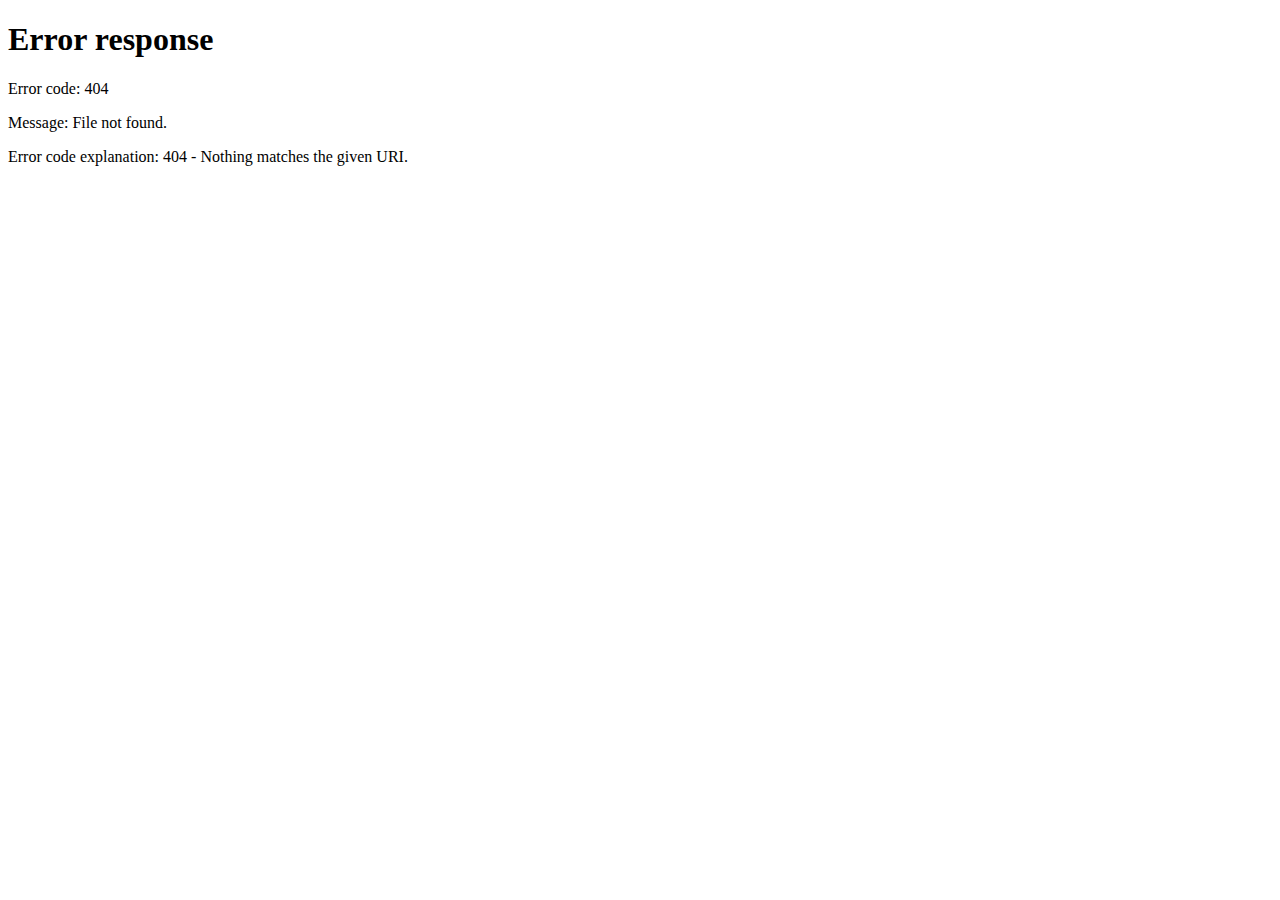
==== demo/index.html @ 716c10f4 "Added demo page" ====
<!DOCTYPE html>
<html lang="en">
<head>
<title>BlueWave Explorer Demo</title>

<meta http-equiv="Content-Type" content="text/html; charset=utf-8" />
<meta name="viewport" content="width=device-width, initial-scale=1.0, user-scalable=0, minimum-scale=1.0, maximum-scale=1.0" />
<meta name="apple-mobile-web-app-capable" content="yes" />
<meta name="apple-mobile-web-app-status-bar-style" content="black" />


<!-- Font Awesome -->
<link href="lib/fontawesome/css/all.css" rel="stylesheet" />
<script src="lib/fontawesome/fa.js"></script>


<!-- Chroma -->
<script src="lib/chroma/chroma.min.js"></script>


<!-- IRO -->
<script src="lib/iro/iro.min.js"></script>


<!-- html2canvas -->
<script src="lib/html2canvas/html2canvas.min.js"></script>


<!-- D3 -->
<script src="lib/d3/d3.v6.min.js"></script>
<script src="lib/d3/topojson-client.min.js"></script>
<script src="lib/d3/d3-sankey.min.js"></script>
<script src="lib/d3/d3-weighted-voronoi.min.js"></script>
<script src="lib/d3/d3-voronoi-map.min.js"></script>
<script src="lib/d3/d3-voronoi-treemap.min.js"></script>


<!-- JavaXT -->
<script src="lib/javaxt/javaxt-webcontrols.js"></script>
<script src="lib/javaxt/style.js"></script>
<link href="lib/javaxt/light.css" rel="stylesheet" />


<!-- DrawFlow -->
<link  href="lib/drawflow/drawflow.min.css" rel="stylesheet" />
<script src="lib/drawflow/drawflow.min.js"></script>


<!-- Sheets -->
<script src="lib/sheets/xlsx.full.min.js"></script>


<!-- A la SQL -->
<script src="lib/alasql/alasql.min.js"></script>


<!-- CodeMirror -->
<link  href="lib/codemirror/codemirror.min.css" rel="stylesheet" />
<script src="lib/codemirror/codemirror.min.js"></script>
<script src="lib/codemirror/javascript.min.js"></script>
<script src="lib/codemirror/cypher.min.js"></script>
<script src="lib/codemirror/sql.min.js"></script>


<!-- BlueWave Charts-->
<script src="lib/bluewave/bluewave-charts.js"></script>


<!-- BlueWave Explorer -->
<link href="../themes/default.css" rel="stylesheet" />
<script src="../src/Explorer.js"></script>
<script src="../src/Utils.js"></script>

<script src="../src/editor/PieEditor.js"></script>
<script src="../src/editor/BarEditor.js"></script>
<script src="../src/editor/HistogramEditor.js"></script>
<script src="../src/editor/LineEditor.js"></script>
<script src="../src/editor/SankeyEditor.js"></script>
<script src="../src/editor/MapEditor.js"></script>
<script src="../src/editor/ScatterEditor.js"></script>
<script src="../src/editor/CalendarEditor.js"></script>
<script src="../src/editor/TreeMapEditor.js"></script>
<script src="../src/editor/CsvEditor.js"></script>
<script src="../src/editor/FilterEditor.js"></script>



<!-- This demo -->
<link href="demo.css" rel="stylesheet" />


</head>
<body>
<script>
window.onload = function() {


  //Ensure that the path ends with a "/" character. Redirect browser as needed
    var path = window.location.pathname;
    var idx = path.lastIndexOf("/");
    if (idx!==path.length-1){
        window.location.replace(window.location.origin + path + "/");
        return;
    }


  //Prep page
    javaxt.dhtml.utils.updateDOM();


  //Instantiate and render explorer in the body element
    var explorer = new bluewave.Explorer(document.body);
    explorer.update();

};
</script>

</body>
</html>
---- demo/lib/javaxt/light.css ----
/******************************************************************************
*  Default Theme Stylesheet
*******************************************************************************
*
*  Common style definitions for JavaXT components and applications. This
*  stylesheet renders components in a blue and while theme.
*
******************************************************************************/

html, body {
    height:100%;
    margin:0;
}

body {
    background: #fff;
    color: #000000;
}

body, textarea, input, select, td, th {
    font-family:helvetica,arial,verdana,sans-serif;
    font-size:14px;
}

input, select, textarea { /* Allows overriding native style of form elements on iPad */
    -webkit-appearance: none;
    -webkit-border-radius:0;
    border-radius: 0;
}

*:focus, select:focus, textarea:focus, input:focus{
    outline:0;
}

.middle {
    position: relative;
    top: 50%;
    -webkit-transform: translateY(-50%);
    -ms-transform: translateY(-50%);
    transform: translateY(-50%);
}

.center {
    margin: 0 auto;
}


.noselect, .javaxt-noselect {
    -webkit-user-select: none;
    -moz-user-select: none;
    -o-user-select: none;
    -ms-user-select: none;
    -khtml-user-select: none;
    user-select: none;
}


/**************************************************************************/
/** Panel
/**************************************************************************/
/** The following classes are used to define the style for a panel. Panels
 *  consist of a header, toolbar, body, and footer.
 */

.panel-header {
    background: #0f6391;
    height: 36px;
    cursor: default;
    border-bottom: 1px solid #6a9ebb;
}

.panel-title {
    color: white;
    text-align: center;
    white-space: nowrap;
    text-transform: uppercase;
    font-size: 16px;
    line-height: 36px; /*Should match panel-header height*/

    -webkit-user-select: none;
    -moz-user-select: none;
    -o-user-select: none;
    -ms-user-select: none;
    -khtml-user-select: none;
    user-select: none;
}

.panel-toolbar {
    /*background: #208ec9; blue*/
    background: #d4d4d4;
    height: 37px;
    padding: 0 5px;
    /*border-top: 1px solid #f2f7fd;*/
    border-bottom: 1px solid #8f8f8f;
    background-image: linear-gradient(to bottom, #f9f9f9, #cfcfcf);
}

.panel-body {
    background: #FFFFFF;
}





/**************************************************************************/
/** Toolbar Items
/**************************************************************************/
/** The following classes are used to define the style for items rendered
 *  in a panel toolbar.
 */

.toolbar-button, .toolbar-button-hover, .toolbar-button-selected {
    height: 28px;
    border-radius: 3px;
    cursor: pointer;
    padding: 0px 7px;
    margin: 3px 0 0 0;
    color: #272727;
    /*background: #208ec9; /* Same as toolbar background */
    /*border: 1px solid #208ec9; /* Same as toolbar background */
    border: 1px solid rgba(0,0,0,0);
}

.toolbar-button-label {
    /*
    font-family: helvetica, arial, verdana, sans-serif;
    font-size: 14px;
    */
    white-space: nowrap;
    color: #272727;
}

.toolbar-button-hover {
    background: #d2e3ed;
    border: 1px solid #adadad;
}

.toolbar-button-selected {
    background: #d2e3ed;
    border: 1px solid #adadad;
}

/* Padding for button icons */
.toolbar-button-icon {
    margin: 0 5px 0 0px;
}

/* Menu pulldown icon (triangle) */
.toolbar-button-menu-icon {
    width: 0;
    height: 0;
    border-left: 5px solid transparent;
    border-right: 5px solid transparent;
    border-top: 5px solid #525252;
    margin-left: 10px;
}


/* Selected menu button. Remove radius on the bottom. */
.panel-toolbar-menubutton-selected {
    background: #d2e3ed;
    border: 1px solid #adadad;
    /*border-bottom: 0px;*/
    border-radius: 3px 3px 0 0;
}

/* Selected toggle button. Add inner shadows when selected. */
.panel-toolbar-togglebutton-selected {
    background: #bababa;
    border: 1px solid #6c6a6a;
    -webkit-box-shadow: inset 0px 0px 4px #787878;
    -moz-box-shadow: inset 0px 0px 4px #787878;
    box-shadow: inset 1px 4px 9px 0px #787878;
}

.toolbar-spacer {
    display: inline-block;
    position: relative;
    width: 0px;
    height: 23px;
    margin: 0 8px 3px 8px;
    border-left: 1px solid #adadad;
    border-right: 1px solid #fff;
}



/**************************************************************************/
/** Form Inputs
/**************************************************************************/
/** The following classes are used to define the style for form inputs
 *  defined in the javaxt.dhtml.Form control.
 */

.form-input {

    border-radius: 4px;
    -moz-border-radius: 4px;
    -webkit-border-radius: 4px;


    color: #363636;
    display: inline-block;
    font-size: 14px;
    height: 28px;
    line-height: 28px;
    padding: 2px 4px;
    vertical-align: middle;


    transition: border 0.2s linear 0s, box-shadow 0.2s linear 0s;
    -webkit-transition: all 0.20s ease-in-out;
    -moz-transition: all 0.20s ease-in-out;
    -ms-transition: all 0.20s ease-in-out;
    -o-transition: all 0.20s ease-in-out;


    background-color: #fff;
    border: 1px solid #ccc;
    box-shadow: 0 1px 1px rgba(0, 0, 0, 0.075) inset;

    box-sizing: border-box;
}

.form-input:focus {
    border-color: rgba(82, 168, 236, 0.8);
    box-shadow: 0 1px 1px rgba(0, 0, 0, 0.075) inset, 0 0 8px rgba(82, 168, 236, 0.6);
    outline: 0 none;
}

.form-label {
    color: #636363;
    font-size: 14px;
    white-space: nowrap;
    cursor: default;
    padding: 5px 10px 0 0;
    vertical-align: top;
}


/**************************************************************************/
/** Form Radio
/**************************************************************************/
/** The following classes are used to define the style for radio inputs
 */
.form-radio {
    -moz-appearance: none;
    -webkit-appearance: none;
    padding: 0px;
    margin: 4px 5px 4px 1px;
    width: 16px;
    height: 16px;
    border: 1px solid #b9b9b9;
    border-radius: 100%;
    background: #fff;
}

.form-radio:checked:before {
    display: block;
    height: 8px;
    width: 8px;
    position: relative;
    left: 3px;
    top: 3px;
    background: #2a79bf;
    border-radius: 100%;
    content: '';
}

.form-radio:focus {
    border-color: rgba(82, 168, 236, 0.8);
    box-shadow: 0 1px 1px rgba(0, 0, 0, 0.075) inset, 0 0 8px rgba(82, 168, 236, 0.6);
    outline: 0 none;
}


/**************************************************************************/
/** Form Checkbox
/**************************************************************************/
/** The following classes are used to define the style for checkbox inputs
 */

.form-checkbox {
    -moz-appearance: none;
    -webkit-appearance: none;
    padding: 0px;
    margin: 4px 5px 4px 1px;
    width: 18px;
    height: 18px;
    border: 1px solid #b9b9b9;
    background: #fff;
}


.form-checkbox:checked:before {
    content: '';
    display: block;
    width: 3px;
    height: 9px;
    border: solid #2a79bf;
    border-width: 0 2px 2px 0;
    transform: rotate(45deg);
    margin: 2px 0px 0px 6px;
}

.form-checkbox:focus {
    border-color: rgba(82, 168, 236, 0.8);
    box-shadow: 0 1px 1px rgba(0, 0, 0, 0.075) inset, 0 0 8px rgba(82, 168, 236, 0.6);
    outline: 0 none;
}


/**************************************************************************/
/** Form Buttons
/**************************************************************************/
/** The following classes are used to define the style for buttons in a
 *  form (e.g. "Submit", "OK", "Cancel", etc).
 */
.form-button {
    border-radius: 3px;
    color: #363636;
    display: inline-block;
    font-size: 14px;
    width: 80px;
    height: 26px;
    line-height: 24px;
    vertical-align: middle;
    background-color: #e4e4e4;
    border: 1px solid #b4b4b4;
    box-shadow: 0 2px 4px 0 rgba(0, 0, 0, 0.2);
    text-shadow: 1px 1px 0px rgb(255, 255, 255);
    cursor: pointer;
    margin-left: 10px;
}

.form-button:disabled,
.form-button[disabled]{
    opacity:0.75;
    box-shadow: 0 0px 0px 0 rgba(0, 0, 0, 0.2);
    cursor:default;
}

.form-button:hover {
    background-color: #d2e3ed;
    border-color: rgba(82, 168, 236, 0.8);
}

.form-button:disabled:hover {
    background-color: #e4e4e4;
    border: 1px solid #b4b4b4;
}

.form-button:active {
    box-shadow: none;
}
.form-button:focus {
    outline:0;
}
select:focus, textarea:focus, input:focus{
    outline:0;
}



/**************************************************************************/
/** Form Input With Button
/**************************************************************************/
/** The following classes are used define the style for custom form inputs
 *  with buttons (e.g. DatePicker, ComboBox, etc.)
 */
.form-input-with-button { /* used in conjunction with form-input */
    border-radius: 4px 0 0 4px;
    -moz-border-radius: 4px 0 0 4px;
    -webkit-border-radius: 4px 0 0 4px;
    border-right: 0 none;
}

.form-input-button {  /* used in conjunction with form-button */
    border-radius: 0 3px 3px 0;
    -moz-border-radius: 0 3px 3px 0;
    -webkit-border-radius: 0 3px 3px 0;
    box-shadow: none;
    width: 28px;
    height: 28px;
    padding: 0;
    margin: 0;


    /*Add 5px inner glow to mask neighbors in the sprite*/
    -webkit-box-shadow: inset -5px 5px 5px 0px #e4e4e4, inset 5px -5px 5px 0px #e4e4e4;
    -moz-box-shadow: inset -5px 5px 5px 0px #e4e4e4, inset 5px -5px 5px 0px #e4e4e4;
    box-shadow: inset -5px 5px 5px 0px #e4e4e4, inset 5px -5px 5px 0px #e4e4e4;
}

/* Preserve 5px inner glow */
.form-input-button:hover, .form-input-button:focus {
    background-color: #d2e3ed;
    box-shadow: inset -5px 5px 5px 0px #d2e3ed, inset 5px -5px 5px 0px #d2e3ed, /*5px inner mask*/
                0 1px 1px rgba(0, 0, 0, 0.075) inset, 0 0 8px rgba(82, 168, 236, 0.6); /*blue glow*/
}


/**************************************************************************/
/** Form Menu
/**************************************************************************/
/** The following classes are used to define the style for menus in a
 *  javaxt.dhtml.ComboBox.
 */
.form-input-menu {
    border-radius: 0 0 4px 4px;
    -moz-border-radius: 0 0 4px 4px;
    -webkit-border-radius: 0 0 4px 4px;
    background-color: #fff;
    border: 1px solid #ccc;
    box-shadow: 0 2px 4px 0 rgba(0, 0, 0, 0.2);
    margin-top: -1px;
}

.form-input-menu-item {
    color: #363636;
    font-size: 14px;
    height: 28px;
    line-height: 28px;
    padding: 0px 6px;
    vertical-align: middle;
    white-space: nowrap;
    cursor: default;
}

.form-input-menu-item:hover {
    background-color: aliceblue;
}
.form-input-menu-item:focus {
    background-color: aliceblue;
}
.form-input-menu-item:focused {
    background-color: aliceblue;
}
.form-input-menu-item-new { /* For a "new" menu option in a combobox menu. Used in conjuction with form-input-menu-item */
    border-top: 1px solid #ccc;
}


/**************************************************************************/
/** Form Group
/**************************************************************************/
/** The following classes are used to define the style for group boxes in
 *  forms.
 */

.form-groupbox {
    border: 1px solid #ccc;
    border-radius: 4px;
    padding: 16px 8px 12px 13px;
}

.form-grouplabel {
    margin: 8px 0 0 7px;
    background-color: #fff;
    padding: 0 5px 0 5px;
    color: #00468a;
}



/**************************************************************************/
/** Pulldown Button Icon
/**************************************************************************/
.pulldown-button-icon { /*form-button form-input-button pulldown-button-icon*/
    background-image: url([data-uri]);
    background-position: 5px 5px;
    background-repeat: no-repeat;
    background-color: #e4e4e4;
}



/**************************************************************************/
/** Callout Panel
/**************************************************************************/
/** The following classes are used to define the style for pop-up callouts
 *  generated using the javaxt.dhtml.Callout class.
 */

.callout-panel, .callout-arrow {
    border: 1px solid #adadad;
    background: #f8f8f8;
    cursor: pointer;
}

.callout-panel {
    border-radius: 3px;
    box-shadow: 0 12px 14px 0 rgba(0, 0, 0, 0.2), 0 13px 20px 0 rgba(0, 0, 0, 0.2);
}

.callout-arrow {
    width: 7px;
    height: 7px;
    padding: 12px;
}


/**************************************************************************/
/** Menu Buttons
/**************************************************************************/
/** The following classes are used to define the style for buttons found in
 *  a button menu.
 */

.menu-panel {
    border: 1px solid #adadad;
    /*border-top: 0px;*/
    background: #f0f0f0;
    cursor: pointer;
    padding: 3px 3px;
    z-index: 1;
    box-shadow: 0 12px 14px 0 rgba(0, 0, 0, 0.2), 0 13px 20px 0 rgba(0, 0, 0, 0.2);
    border-radius: 0 0 3px 3px;
    margin-top: -1px;
    width: 150px;
}

.menu-button {
    height: 28px;
    border: 1px solid rgba(0,0,0,0);
    border-radius: 3px;
    /*background: #F6F6F6;*/
    cursor: pointer;
    padding: 0px 6px;
    margin: 0px;
    color: #2b2b2b;
}

.menu-button-hover {
    border-color: #cccccc;
    background: #f0f8ff;
}

.menu-button-icon {
    margin: 0 6px 0 0;
}


/**************************************************************************/
/** Window
/**************************************************************************/
/** The following classes are used to define the style for windows and
 *  dialogs generated using the javaxt.dhtml.Window class.
 */

.window {
    background: #ffffff;
    border-radius: 8px;
    display: inline-block;
    box-shadow: 0 12px 14px 0 rgba(0, 0, 0, 0.2), 0 13px 20px 0 rgba(0, 0, 0, 0.2);
    min-width: 150px;
    min-height: 75px;
}

.window-header {
    background: #0f6391;
    height: 36px;
    cursor: default;
    border-bottom: 1px solid #6a9ebb;

    position: relative;
    border-radius: 7px 7px 0px 0px;
    border: 1px solid #2a79bf;
    box-shadow: rgba(0, 0, 0, 0.2) 0px 2px 4px 0px;
    cursor: default;
    overflow: hidden;
}

.window-title {
    color: white;
    text-align: center;
    white-space: nowrap;
    text-transform: uppercase;
    line-height: 36px; /*Should match window-header height*/

    position: absolute;
    font-size: 14px;
    text-align: left;
    cursor: default;
    padding-left: 9px;
}

.window-header-button-bar {
    position: absolute;
    right: 0;
    padding: 6px 7px 0 0;
}

.window-header-button {
    font-size: 18px;
    border: 0;
    color: #ffffff;
    cursor: pointer;
    padding: 5px;
}

.window-header-button:hover {
    background-color:#5b9bd2;
    transition: 0.1s;
    border-radius: 3px;
}

.window-mask {
    background: rgba(23, 34, 42, 0.6)
}

.window-body {
    padding: 7px;
    vertical-align: top;
}

.alert-header { /* used in conjunction with window-header */
    border: 1px solid #c9af53;
    background-color: #cb6400;
}

.alert-header .window-header-button:hover {
    background-color: #ea985c;
}

.alert-body, .confirm-body {
    padding: 10px 10px 15px 15px;
    line-height: 18px;
}

.button-div {
    padding: 0 12px 12px 12px;
    text-align: right;
    position: relative;
}


/**************************************************************************/
/** Table
/**************************************************************************/
/** Default style for grid controls
 */
.table-header {
    /*height: 36px; /*table-header-col height + border */
    border-bottom: 1px solid #ababab;
    background-color: #eaeaea;
    background-image: linear-gradient(to bottom, #f9f9f9, #e4e5e7);
    /* box-shadow: 0 2px 4px 0 rgba(0, 0, 0, 0.2), 0 3px 10px 0 rgba(0, 0, 0, 0.19); */
}

.table-row, .table-row-selected {
    background-color: #ffffff;
    border-bottom: 1px solid #cccccc;
}

/* .table-row:nth-child(even) {background: #CCC} */
.table-row:nth-child(odd) {
    background-color: #F8F8F8;
}


.table-row:hover{
    background-color:#EDF3FE;
}

.table-row-selected{
    /*border-bottom-style:dotted;*/
    /*border-color:#a3bae9;*/
    background-color:#FFFFB1;
}

.table-col, .table-header-col {
    font-family: helvetica,arial,verdana,sans-serif;
    font-size: 14px;
    white-space: nowrap;
    color: #272727;

    height: 35px;
    line-height: 35px;


    padding: 0 5px;
    color: #272727;

    /*
    text-overflow: ellipsis;
    -o-text-overflow: ellipsis;
    -webkit-text-overflow: ellipsis;
    */
}

.table-header-col {
    border-left: 1px solid #cccccc;
    border-right: 1px solid #cccccc;
    cursor: pointer;
}

.table-header-col:first-child{
    border-left: none;
}

.table-col {
    border-left: 0;
    border-right: 0;
}

.table-resizeHandle {
    width: 5px;
    height: 100%;
    cursor: col-resize;
    margin: 0 -7px 0 0px;
}


/* Up/down triangles that appear in the header */
.table-icon-sort-asc, .table-icon-sort-desc {
    width: 0;
    height: 0;
    position: absolute;
    margin: -8px 0 0 5px;
}

.table-icon-sort-asc {
    border-left: 5px solid transparent;
    border-right: 5px solid transparent;
    border-bottom: 5px solid #525252;
}

.table-icon-sort-desc {
    border-left: 5px solid transparent;
    border-right: 5px solid transparent;
    border-top: 5px solid #525252;
}


/**************************************************************************/
/** Checkbox
/**************************************************************************/

.checkbox-panel {
    position: relative;
    display: inline-block;
}

.checkbox-label {
    white-space: nowrap;
    cursor: default;
    padding: 1px 0 0 5px;
}

.checkbox-box {
    padding: 0px;
    margin: 0px;
    width: 14px;
    height: 14px;
    border: 1px solid #b9b9b9;
    border-radius: 3px;
    background-color: #f8f8f8;


    transition: border 0.2s linear 0s, box-shadow 0.2s linear 0s;
    -webkit-transition: all 0.20s ease-in-out;
    -moz-transition: all 0.20s ease-in-out;
    -ms-transition: all 0.20s ease-in-out;
    -o-transition: all 0.20s ease-in-out;

}

.checkbox-check {
    content: '';
    display: block;
    width: 4px;
    height: 9px;
    border: solid #fff;
    border-width: 0 2px 2px 0;
    transform: rotate(40deg);
    margin: 1px 0px 0px 4px;
}

.checkbox-select {
    background-color: #0087ff;
    border-color: #2a79bf;
}

.checkbox-hover {}
.checkbox-panel:hover .checkbox-box {
    border-color: rgba(82, 168, 236, 0.8);
    box-shadow: 0 1px 1px rgba(0, 0, 0, 0.075) inset, 0 0 8px rgba(82, 168, 236, 0.6);
}


/**************************************************************************/
/** Checkboxes in Table
/**************************************************************************/

.table-col .checkbox-box,
.table-header-col .checkbox-box {
    background-color: #fff;
    cursor: pointer;
}

.table-col .checkbox-select,
.table-header-col .checkbox-select {
    background-color: #0087ff;
    border-color: #2a79bf;
}


/**************************************************************************/
/** Date Picker
/**************************************************************************/
.date-picker-panel {
    width: 100%
}

.date-picker-header {
    background: #d9e7f8;
    height: 40px;
    line-height: 40px;
    position: relative;
}

.date-picker-title {
    position: absolute;
    width: 100%;
    white-space: nowrap;
    font-size: 16px;
    font-weight: bold;
    color: #555555;
    text-align: center;
    cursor: pointer;
}

.date-picker-cell {
    width: inherit;
    height: 40px;
    line-height: 40px;
    text-align: right;
    padding: 2px 4px 1px 0px;
    cursor: pointer;
    border: 1px solid #ffffff;
    margin: 1px;
}

.date-picker-cell-header {
    padding-bottom: 0px;
    padding-top: 0px;
    border: 0px;
    border-top: 1px solid #bbccff;
    border-bottom: 1px solid #bbccff;
}

.date-picker-cell-today {
    width: 100%;
    height: 100%;
    border: 1px solid #FF7373;
    top: -1px;
    left: -1px;
}

.date-picker-cell-selected {
    color: #000000;
    font-weight: bold;
    background-color: #fff4bf;
    border: 1px solid #bfa52f;
}

.date-picker-row-selected {
    background-color: #fff4bf;
}

.date-picker-row-selected .date-picker-cell-selected {
    border-color: #fff4bf;
}

.date-picker-next {
    float: right;
    border-right: 2px solid #5e8be0;
    border-bottom: 2px solid #5e8be0;
    width: 11px;
    height: 11px;
    transform: rotate(-45deg);
    margin: 14px 14px 0 0;
    cursor: pointer
}

.date-picker-back {
    float: left;
    border-right: 2px solid #5e8be0;
    border-bottom: 2px solid #5e8be0;
    width: 11px;
    height: 11px;
    transform: rotate(135deg);
    margin: 14px 0 0 14px;
    cursor: pointer
}


/**************************************************************************/
/** Switch
/**************************************************************************/
.switch-groove {
    background-color: #dcdcdc;
    width: 40px;
    height: 24px;
    border-radius: 12px;
    position: relative;
}
.switch-handle {
    width: 20px;
    height: 20px;
    background-color: #fff;
    border-radius: 10px;
    position: absolute;
    margin: 2px;
    box-shadow: 0px 3px 4px rgba(0, 0, 0, 0.2);
}
.switch-groove-active {
    background-color: #4bd763;
    width: 40px;
    height: 24px;
    border-radius: 12px;
    position: relative;
}
.switch-handle-active {
    width: 20px;
    height: 20px;
    background-color: #fff;
    border-radius: 10px;
    position: absolute;
    margin: 2px;
    box-shadow: 0px 3px 4px rgba(0, 0, 0, 0.2);
}


/**************************************************************************/
/** Slider
/**************************************************************************/

.sliderGrove {
    display: inline-block;
    -webkit-box-sizing: border-box;
    -moz-box-sizing: padding-box;
    box-sizing: padding-box;
    -webkit-box-shadow: 2px 2px 4px #666;
    -moz-box-shadow: 2px 2px 4px #666;
    box-shadow: 2px 2px 4px #666;
    height: 9px;
    width: 277px;
    padding: 1px;
    -webkit-border-radius: 4px;
    -moz-border-radius: 4px;
    border-radius: 4px;
    background-image:
        -webkit-gradient(linear, left top ,left bottom,
                   from(#0a3a86),
                   color-stop(.5, #4c8de7),
                   color-stop(.95, #6babf5),
                   to(#0a3a86)),
                -webkit-gradient(linear, left top ,left bottom,
                        from(#919191),
                        color-stop(.5, #f0f0f0),
                        color-stop(.5, #fff),
                        color-stop(.95, #fff),
                        to(#919191));
    background-image:
        -moz-linear-gradient(top,
                   #0a3a86,
                   #4c8de7 50%,
                   #6babf5 95%,
                   #0a3a86),
                -moz-linear-gradient(top,
                        #919191,
                        #f0f0f0 50%,
                        #fff 50%,
                        #fff 95%,
                        #919191);
    background-repeat: no-repeat, repeat-x;
}

.sliderHandle {
    position:relative;
    -webkit-box-shadow: 2px 2px 3px #666;
    -moz-box-shadow: 2px 2px 3px #666;
    box-shadow: 2px 2px 3px #666;
    height:20px;
    width:20px;
    left: 0px;
    top: -6px;
    -webkit-border-radius: 10px;
    -moz-border-radius: 10px;
    border-radius: 10px;
    background-image:
       -webkit-gradient(linear, left top, left bottom,
               from(#aaa),
               color-stop(.5, #ddd),
               to(#ccc));
    background-image:
       -moz-linear-gradient(top,
               #aaa,
               #ddd 50%,
               #ccc);
    cursor: move;
    -webkit-tap-highlight-color: transparent;
}


.sliderHandle:hover, .sliderHandle.hover {
    background-image:
       -webkit-gradient(linear, left top, left bottom,
               from(#6297f2),
               color-stop(.5, #0251ae),
               to(#6297f2));
    background-image:
       -moz-linear-gradient(top,
               #6297f2,
               #0251ae 50%,
               #6297f2);
}


/**************************************************************************/
/** iScroll
/**************************************************************************/
/** Custom style for iScroll */

.iScrollHorizontalScrollbar,
.iScrollVerticalScrollbar {
    position: absolute;
    z-index: 1;
    overflow: hidden;
}

.iScrollHorizontalScrollbar {
    height: 8px;
    left: 2px;
    right: 2px;
    bottom: 4px;
}

.iScrollVerticalScrollbar {
    width: 8px;
    bottom: 2px;
    top: 2px;
    right: 4px;
}

.iScrollHorizontalScrollbar.iScrollBothScrollbars {
    right: 18px;
}

.iScrollVerticalScrollbar.iScrollBothScrollbars {
    bottom: 18px;
}

.iScrollIndicator {
    position: absolute;
    background: #a7a7a7;
    border: 0 none;
    border-radius: 4px;
}

.iScrollHorizontalScrollbar .iScrollIndicator {
    height: 100%;
}

.iScrollVerticalScrollbar .iScrollIndicator {
    width: 100%;
}
---- demo/lib/drawflow/drawflow.min.css ----
.drawflow,.drawflow .parent-node{position:relative}.parent-drawflow{display:flex;overflow:hidden;touch-action:none;outline:0}.drawflow{width:100%;height:100%;user-select:none}.drawflow .drawflow-node{display:flex;align-items:center;position:absolute;background:#0ff;width:160px;min-height:40px;border-radius:4px;border:2px solid #000;color:#000;z-index:2;padding:15px}.drawflow .drawflow-node.selected{background:red}.drawflow .drawflow-node:hover{cursor:move}.drawflow .drawflow-node .inputs,.drawflow .drawflow-node .outputs{width:0}.drawflow .drawflow-node .drawflow_content_node{width:100%;display:block}.drawflow .drawflow-node .input,.drawflow .drawflow-node .output{position:relative;width:20px;height:20px;background:#fff;border-radius:50%;border:2px solid #000;cursor:crosshair;z-index:1;margin-bottom:5px}.drawflow .drawflow-node .input{left:-27px;top:2px;background:#ff0}.drawflow .drawflow-node .output{right:-3px;top:2px}.drawflow svg{z-index:0;position:absolute;overflow:visible!important}.drawflow .connection{position:absolute;transform:translate(9999px,9999px)}.drawflow .connection .main-path{fill:none;stroke-width:5px;stroke:#4682b4;transform:translate(-9999px,-9999px)}.drawflow .connection .main-path:hover{stroke:#1266ab;cursor:pointer}.drawflow .connection .main-path.selected{stroke:#43b993}.drawflow .connection .point{cursor:move;stroke:#000;stroke-width:2;fill:#fff;transform:translate(-9999px,-9999px)}.drawflow .connection .point.selected,.drawflow .connection .point:hover{fill:#1266ab}.drawflow .main-path{fill:none;stroke-width:5px;stroke:#4682b4}.drawflow .selectbox{z-index:3;position:absolute;transform:translate(9999px,9999px)}.drawflow .selectbox rect{fill:#00f;opacity:.5;stroke:#ff0;stroke-width:5;stroke-opacity:.5;transform:translate(-9999px,-9999px)}.drawflow-delete{position:absolute;display:block;width:30px;height:30px;background:#000;color:#fff;z-index:4;border:2px solid #fff;line-height:30px;font-weight:700;text-align:center;border-radius:50%;font-family:monospace;cursor:pointer}.drawflow>.drawflow-delete{margin-left:-15px;margin-top:15px}.parent-node .drawflow-delete{right:-15px;top:-15px}
---- demo/lib/codemirror/codemirror.min.css ----
.CodeMirror{font-family:monospace;height:300px;color:#000;direction:ltr}.CodeMirror-lines{padding:4px 0}.CodeMirror pre.CodeMirror-line,.CodeMirror pre.CodeMirror-line-like{padding:0 4px}.CodeMirror-gutter-filler,.CodeMirror-scrollbar-filler{background-color:#fff}.CodeMirror-gutters{border-right:1px solid #ddd;background-color:#f7f7f7;white-space:nowrap}.CodeMirror-linenumber{padding:0 3px 0 5px;min-width:20px;text-align:right;color:#999;white-space:nowrap}.CodeMirror-guttermarker{color:#000}.CodeMirror-guttermarker-subtle{color:#999}.CodeMirror-cursor{border-left:1px solid #000;border-right:none;width:0}.CodeMirror div.CodeMirror-secondarycursor{border-left:1px solid silver}.cm-fat-cursor .CodeMirror-cursor{width:auto;border:0!important;background:#7e7}.cm-fat-cursor div.CodeMirror-cursors{z-index:1}.cm-fat-cursor .CodeMirror-line::selection,.cm-fat-cursor .CodeMirror-line>span::selection,.cm-fat-cursor .CodeMirror-line>span>span::selection{background:0 0}.cm-fat-cursor .CodeMirror-line::-moz-selection,.cm-fat-cursor .CodeMirror-line>span::-moz-selection,.cm-fat-cursor .CodeMirror-line>span>span::-moz-selection{background:0 0}.cm-fat-cursor{caret-color:transparent}@-moz-keyframes blink{50%{background-color:transparent}}@-webkit-keyframes blink{50%{background-color:transparent}}@keyframes blink{50%{background-color:transparent}}.cm-tab{display:inline-block;text-decoration:inherit}.CodeMirror-rulers{position:absolute;left:0;right:0;top:-50px;bottom:0;overflow:hidden}.CodeMirror-ruler{border-left:1px solid #ccc;top:0;bottom:0;position:absolute}.cm-s-default .cm-header{color:#00f}.cm-s-default .cm-quote{color:#090}.cm-negative{color:#d44}.cm-positive{color:#292}.cm-header,.cm-strong{font-weight:700}.cm-em{font-style:italic}.cm-link{text-decoration:underline}.cm-strikethrough{text-decoration:line-through}.cm-s-default .cm-keyword{color:#708}.cm-s-default .cm-atom{color:#219}.cm-s-default .cm-number{color:#164}.cm-s-default .cm-def{color:#00f}.cm-s-default .cm-variable-2{color:#05a}.cm-s-default .cm-type,.cm-s-default .cm-variable-3{color:#085}.cm-s-default .cm-comment{color:#a50}.cm-s-default .cm-string{color:#a11}.cm-s-default .cm-string-2{color:#f50}.cm-s-default .cm-meta{color:#555}.cm-s-default .cm-qualifier{color:#555}.cm-s-default .cm-builtin{color:#30a}.cm-s-default .cm-bracket{color:#997}.cm-s-default .cm-tag{color:#170}.cm-s-default .cm-attribute{color:#00c}.cm-s-default .cm-hr{color:#999}.cm-s-default .cm-link{color:#00c}.cm-s-default .cm-error{color:red}.cm-invalidchar{color:red}.CodeMirror-composing{border-bottom:2px solid}div.CodeMirror span.CodeMirror-matchingbracket{color:#0b0}div.CodeMirror span.CodeMirror-nonmatchingbracket{color:#a22}.CodeMirror-matchingtag{background:rgba(255,150,0,.3)}.CodeMirror-activeline-background{background:#e8f2ff}.CodeMirror{position:relative;overflow:hidden;background:#fff}.CodeMirror-scroll{overflow:scroll!important;margin-bottom:-50px;margin-right:-50px;padding-bottom:50px;height:100%;outline:0;position:relative;z-index:0}.CodeMirror-sizer{position:relative;border-right:50px solid transparent}.CodeMirror-gutter-filler,.CodeMirror-hscrollbar,.CodeMirror-scrollbar-filler,.CodeMirror-vscrollbar{position:absolute;z-index:6;display:none;outline:0}.CodeMirror-vscrollbar{right:0;top:0;overflow-x:hidden;overflow-y:scroll}.CodeMirror-hscrollbar{bottom:0;left:0;overflow-y:hidden;overflow-x:scroll}.CodeMirror-scrollbar-filler{right:0;bottom:0}.CodeMirror-gutter-filler{left:0;bottom:0}.CodeMirror-gutters{position:absolute;left:0;top:0;min-height:100%;z-index:3}.CodeMirror-gutter{white-space:normal;height:100%;display:inline-block;vertical-align:top;margin-bottom:-50px}.CodeMirror-gutter-wrapper{position:absolute;z-index:4;background:0 0!important;border:none!important}.CodeMirror-gutter-background{position:absolute;top:0;bottom:0;z-index:4}.CodeMirror-gutter-elt{position:absolute;cursor:default;z-index:4}.CodeMirror-gutter-wrapper ::selection{background-color:transparent}.CodeMirror-gutter-wrapper ::-moz-selection{background-color:transparent}.CodeMirror-lines{cursor:text;min-height:1px}.CodeMirror pre.CodeMirror-line,.CodeMirror pre.CodeMirror-line-like{-moz-border-radius:0;-webkit-border-radius:0;border-radius:0;border-width:0;background:0 0;font-family:inherit;font-size:inherit;margin:0;white-space:pre;word-wrap:normal;line-height:inherit;color:inherit;z-index:2;position:relative;overflow:visible;-webkit-tap-highlight-color:transparent;-webkit-font-variant-ligatures:contextual;font-variant-ligatures:contextual}.CodeMirror-wrap pre.CodeMirror-line,.CodeMirror-wrap pre.CodeMirror-line-like{word-wrap:break-word;white-space:pre-wrap;word-break:normal}.CodeMirror-linebackground{position:absolute;left:0;right:0;top:0;bottom:0;z-index:0}.CodeMirror-linewidget{position:relative;z-index:2;padding:.1px}.CodeMirror-rtl pre{direction:rtl}.CodeMirror-code{outline:0}.CodeMirror-gutter,.CodeMirror-gutters,.CodeMirror-linenumber,.CodeMirror-scroll,.CodeMirror-sizer{-moz-box-sizing:content-box;box-sizing:content-box}.CodeMirror-measure{position:absolute;width:100%;height:0;overflow:hidden;visibility:hidden}.CodeMirror-cursor{position:absolute;pointer-events:none}.CodeMirror-measure pre{position:static}div.CodeMirror-cursors{visibility:hidden;position:relative;z-index:3}div.CodeMirror-dragcursors{visibility:visible}.CodeMirror-focused div.CodeMirror-cursors{visibility:visible}.CodeMirror-selected{background:#d9d9d9}.CodeMirror-focused .CodeMirror-selected{background:#d7d4f0}.CodeMirror-crosshair{cursor:crosshair}.CodeMirror-line::selection,.CodeMirror-line>span::selection,.CodeMirror-line>span>span::selection{background:#d7d4f0}.CodeMirror-line::-moz-selection,.CodeMirror-line>span::-moz-selection,.CodeMirror-line>span>span::-moz-selection{background:#d7d4f0}.cm-searching{background-color:#ffa;background-color:rgba(255,255,0,.4)}.cm-force-border{padding-right:.1px}@media print{.CodeMirror div.CodeMirror-cursors{visibility:hidden}}.cm-tab-wrap-hack:after{content:''}span.CodeMirror-selectedtext{background:0 0}
---- themes/default.css ----
/******************************************************************************
*  Default Theme Stylesheet
*******************************************************************************
*
*  Common style definitions for bluewave-explorer. This stylesheet renders
*  components in "light" mode.
*
******************************************************************************/



/**************************************************************************/
/** Dashboard Item
/**************************************************************************/
/** Default style for individual cards in a dashboard. Explorer renders
 *  chart previews in a dashboard item (see createDashboardItem in Utils.js)
 */
.dashboard-item {
    background-color: #fff;
    padding: 10px;
    margin: 10px;
    border: 1px solid #e0e0e0;
    display: inline-block;
    float: left;
    box-sizing: border-box;
}


.dashboard-item-settings {
    position: absolute;
    right: 0px;
    top: 0px;
    font-size: 20px;
    color: #9a9a9a;
    cursor: pointer;
    z-index: 2;
    width: 32px;
    height: 24px;
    text-align: center;
    padding-top: 8px;
}

.dashboard-item-settings:hover {
    color: #2c7cba;
    transition: 0.4s;
}

.dashboard-item .waitmask {
    background-color: rgba(12,44,60,0.3);
}



/**************************************************************************/
/** Dashboard Slider
/**************************************************************************/
/** Default style for range sliders that appear in some of the chart
 *  editors (see createSlider in Utils.js)
 */
.dashboard-slider {
  -webkit-appearance: none;
  appearance: none;
  width: 100%;
  height: 2px;
  background-color: #adacac;
  outline: none;
  opacity: 0.7;
  transition: opacity .2s;
  cursor: pointer;
}

.dashboard-slider:hover {
  opacity: 1;
}



/**************************************************************************/
/** Tooltip
/**************************************************************************/
/** Default style for the tooltip popups that appear over the button bar
 *  in Explorer.
 */
.tooltip-panel, .tooltip-arrow {
    border: 1px solid #1d6479;
    background: #459db7;
}
.tooltip-panel {
    padding: 2px 7px 2px 3px !important;
    color: #fff;
    border-radius: 2px 4px 4px 2px;
    border-radius: 4px;
    box-shadow: 0 12px 14px 0 rgba(0, 0, 0, 0.2), 0 13px 20px 0 rgba(0, 0, 0, 0.2);
}
.tooltip-arrow {
    width: 10px;
    height: 10px;
    padding: 10px;
}



/**************************************************************************/
/** Toggle Button
/**************************************************************************/
/** Default style for a toggle button (see createToggleButton in Utils.js).
 *  Explorer uses the switch to change view from "Edit" to "Preview".
 */
.toggle-button-bar {
    background-color: #718fb6; /*rgba(0,60,136,.5); */
    display: inline-block;
    padding: 2px;
    border-radius:5px;
}

.toggle-button, .toggle-button-active {
    display:inline-block;
    border-radius: 0px;
    cursor: pointer;
    font-size: 12px;
    color: #ffffff;
    height: 22px;
    line-height: 22px;
    min-width: 40px;
    text-align: center;
    padding: 0 7px;
}

.toggle-button:first-child, .toggle-button-active:first-child{
    border-radius: 5px 0 0 5px;
}

.toggle-button:last-child, .toggle-button-active:last-child{
    border-radius: 0 5px 5px 0;
}

.toggle-button:hover{
    background-color: #6783a7;
    box-shadow: inset -1px 1px 5px 0px #335177;
}

.toggle-button-active{
    background-color: #335177;
    color: #c7c7c7;
    box-shadow: inset 0px 1px 2px 0px #000000;
}



/**************************************************************************/
/** Drawflow
/**************************************************************************/
/** Default styles and overides for explorer
 */
.drawflow-toolbar {
    position: absolute;
    top: 20px;
    left:  15px;
    background-color: #5a606d;
    width: 50px;
    border-radius: 5px;
    box-shadow: 0 2px 15px 2px #cacaca;
    border: 1px solid #000;
    color: #fff;
    /*display: table;*/
}


.drawflow-toolbar-button,
.drawflow-toolbar-button-hover,
.drawflow-toolbar-button-selected {
    height: 40px;
    border-radius: 3px;
    cursor: pointer;
    padding: 0px 7px;
    margin: 2px 0 2px 2px;
    color: rgba(255,255,255,0.7);
    border: 1px solid rgba(0,0,0,0);
    width: 30px;
    overflow: hidden;
}

.drawflow-toolbar-button-hover {
    background: #41454e;
    border: 1px solid #020202;
    color: #f3f3f3;
}

.drawflow-toolbar-button-selected {
    background: #2b2e33;
    border: 1px solid #020202;
    color: #f3f3f3;
}

.drawflow-toolbar-button-icon {
    color: #fff;
    font-size: 30px;
    text-align: center;
    width: 30px;
    overflow: hidden;
}
.drawflow-toolbar-button-icon.fas.fa-project-diagram {
    font-size: 22px;
}

.drawflow-toolbar-button-icon.far.fa-object-ungroup {
    width: 34px;
    margin-left: -2px;
    margin-top: -4px;
}

.drag-drawflow {
    line-height: 50px;
    border-bottom: 1px solid #cacaca;
    padding-left: 20px;
    cursor: move;
    user-select: none;
}

.drawflow {
    position: relative;
    width: 100%;
    height: 100%;
}

.drawflow .drawflow-node {
    background-color: #fff;
    border: 1px solid #cacaca;
    -webkit-box-shadow: 0 2px 15px 2px #cacaca;
    box-shadow: 0 2px 15px 2px #cacaca;
    padding: 0px;
    width: 200px;
}

.drawflow .drawflow-node.selected  {
    background: white;
    border: 1px solid #4ea9ff;
    -webkit-box-shadow: 0 2px 20px 2px #4ea9ff;
    box-shadow: 0 2px 20px 2px #4ea9ff;
}

.drawflow .drawflow-node.selected .drawflow-node-title {
    color: #22598c;
}


.drawflow .connection .main-path {
    stroke: #4ea9ff;
    stroke-width: 3px;
}

.drawflow .drawflow-node .input, .drawflow .drawflow-node .output {
    height: 15px;
    width: 15px;
    border: 2px solid #cacaca;
}

.drawflow .drawflow-node .input:hover, .drawflow .drawflow-node .output:hover {
    background: #4ea9ff;
}

.drawflow .drawflow-node .output {
    right: 10px;
}

.drawflow .drawflow-node .input {
    left: -10px;
    background: white;
}

.drawflow > .drawflow-delete{
    border: 2px solid #43b993;
    background: white;
    color: #43b993;
    -webkit-box-shadow: 0 2px 20px 2px #43b993;
    box-shadow: 0 2px 20px 2px #43b993;
}

.drawflow-delete{
    border: 2px solid #ff4e4e;
    background: white;
    color: #ff4e4e;
    -webkit-box-shadow: 0 2px 20px 2px #ff4e4e;
    box-shadow: 0 2px 20px 2px #ff4e4e;
    opacity: 0; /*controlled programatically*/
}

.drawflow-delete2 {

    position: absolute;
    display: block;
    width: 30px;
    height: 30px;
    z-index: 4;
    line-height: 30px;
    font-weight: 700;
    text-align: center;
    border-radius: 50%;
    font-family: monospace;
    cursor: pointer;

    border: 2px solid #ff4e4e;
    background: white;
    color: #ff4e4e;
    -webkit-box-shadow: 0 2px 20px 2px #ff4e4e;
    box-shadow: 0 2px 20px 2px #ff4e4e;

    right: -15px;
    top: -15px;
}

.drawflow-node-title {
    height: 50px;
    line-height: 50px;
    background-color: #f7f7f7;
    border-bottom: 1px solid #e9e9e9;
    border-radius: 4px 4px 0px 0px;
    padding-left: 10px;
    overflow: hidden;
    white-space: nowrap;
}

.drawflow-node-overlay{
    position: absolute;
    z-index: 1;
    top: 0;
    left: 0;
    height: 100%;
    width: 100%;

    text-align: left;
    overflow: hidden;
}

.drawflow-node-overlay div {
    background-color:rgba(255,255,255,0.5);
    padding: 5px 10px 0 10px;
    color: #5a5a5a;
    text-shadow: 3px 3px 5px white;
    font-size: 12px;
}


.drawflow-node-title .fas,
.drawflow-node-title .far {
    margin: 0 5px 0 0;
    font-size: 16px;
}

.drawflow-node-body {
    width: 100%;
    min-height: 100px;
    text-align: center;
    position: relative;
}

.drawflow-node-body .fas,
.drawflow-node-body .far {
    color:#eaeaea;
    font-size:75px;
    margin-top:10px;
}

.drawflow-node-body .filename {
    position: absolute;
    word-wrap: break-word;
    width: 90%;
    font-size: 11px;
    background-color: rgba(255,255,255,0.5);
    color: #777;
    padding: 5px 0 5px 10px;
    text-align: left;
}

.drawflow-node-title svg {
    position: initial;
}

.drawflow-node .box {
    padding: 10px 20px 20px 20px;
    font-size: 14px;
    color: #555555;

}
.drawflow-node .box p {
    margin-top: 5px;
    margin-bottom: 5px;
}

.drawflow .connection .point {
    stroke: #cacaca;
    stroke-width: 2;
    fill: white;
    transform: translate(-9999px, -9999px);
}

.drawflow .connection .point.selected, .drawflow .connection .point:hover {
    fill: #4ea9ff;
}

.drawflow-save {
    height: 32px;
    background-color: #2ea44f;
    border-radius: 6px;
    position: absolute;
    bottom: 20px;
    right:  15px;
    box-shadow: 0 2px 6px 0px #b5b5b5;
    cursor: pointer;
    color: #e8e8e8;
    transition: 0.2s;
}
.drawflow-save:after {
    content:"Save";
    line-height: 32px;
    margin: 0 15px;
}

.drawflow-save:hover{
    background-color: #2c974b;
    color: #fff;
    box-shadow: 0 2px 6px 2px #b5b5b5;
}



/**************************************************************************/
/** Grid panel
/**************************************************************************/
/** Graph paper background for the dashboard editors
*/
.grid-panel,
.drawflow.parent-drawflow {
    position: relative;
    width: 100%;
    height: 100%;
    background-color: #fff;
    background-size: 25px 25px;
    background-image:
    linear-gradient(to right, #f1f1f1 1px, transparent 1px),
    linear-gradient(to bottom, #f1f1f1 1px, transparent 1px);
}



/**************************************************************************/
/** Error Popup
/**************************************************************************/
/** The following classes are used to define the style for pop-up callouts
 *  generated using the javaxt.dhtml.Callout class.
 */

.error-callout-panel, .error-callout-arrow {
    border: 1px solid #8c0000;
    background: #921d1d;
    color: #fff;
    cursor: pointer;
}

.error-callout-panel {
    border-radius: 3px;
    padding: 5px !important;
    box-shadow: 0 12px 14px 0 rgba(0, 0, 0, 0.2), 0 13px 20px 0 rgba(0, 0, 0, 0.2);
}

.error-callout-arrow {
    width: 7px;
    height: 7px;
    padding: 12px;
}

.form-input-error {
    background: #fff2f2;
    border-color: #d66262;
}



/**************************************************************************/
/** Chart Editor
/**************************************************************************/
/** Default style for chart editors
*/
.chart-editor-preview {
    padding: 10px;
}

.chart-editor-preview .chart-title {
    line-height: 20px;
    height: 32px;
}

.chart-editor-options {
    width: 220px;
    height: 100%;
    padding: 0px 14px 0 6px;
    border-radius: 0 0 0 5px;
    border-right: 1px solid #dcdcdc;
}

.chart-editor-options,
.chart-editor-options .form-grouplabel {
    background-color: #efefef;
}

.chart-editor-options .form-label {
    height: 12px;
    padding: 0;
}


/**************************************************************************/
/** Color Picker
/**************************************************************************/
/** Default style for the color picker callout that appears in some of the
 *  chart editors (e.g. MapChart))
 */
.color-picker-header {
    padding: 10px 0 4px;
}

.color-picker-option {
    width: 50px;
    height: 50px;
    float: left;
    margin: 2px;
    cursor: pointer;
}

.color-picker-option:hover {
    border-color: rgba(82, 168, 236, 0.8);
    box-shadow: 0 1px 1px rgba(0, 0, 0, 0.075) inset, 0 0 8px rgba(82, 168, 236, 0.6);
    outline: 0 none;
}

.color-picker-option .fas.fa-check {
    color:#fff;
    font-size: 25px;
    padding: 13px;
}

.color-picker-new-option {
    background-color: #fff;
    border: 2px dashed #ccc;
    height: 46px;
}

.color-picker-new-option .fas.fa-plus {
    font-size: 30px;
    color: #ccc;
    margin: 8px 0 0 10px;
}

.color-picker-callout-panel, .color-picker-callout-arrow {
    border: 1px solid #adadad;
    background: #fff;
    cursor: pointer;
}

.color-picker-callout-panel {
    overflow: hidden;
    background: none;
    border: 0px none;
    border-radius: 5px;
    box-shadow: 0 12px 14px 0 rgba(0, 0, 0, 0.2), 0 13px 20px 0 rgba(0, 0, 0, 0.2);
}

.color-picker-callout-arrow {
    width: 12px;
    height: 12px;
    padding: 12px;
}



/**************************************************************************/
/** Toolbar Icons
/**************************************************************************/
/** Default styles for icons that appear in the toolbar in some of the
 *  chart editors (e.g. FilterEditor)
 */
.toolbar-button-icon.fas {
    color: #5a606d;
    font-size: 16px;
}

.toolbar-button-icon.fas.fa-check-square {
    color: green;
}

/*
.toolbar-button-icon.fas.fa-trash {
    color: #8c6c6c;
}
*/

.toolbar-button-icon.fas.fa-copy {
    color: #b59d71;
}

.toolbar-button-icon.fas.fa-plus-circle {
    color: #008000; /*green*/
}

.toolbar-button-icon.fas.fa-folder-open {
    color: #d19f0b; /*yellow*/
}

.toolbar-button-icon.fas.fa-edit {
    color: #8f4f00; /*brown*/
    color: #0f6391;
}

.toolbar-button-icon.fas.fa-sync-alt {
    color: #007cba; /*blue*/
}

.toolbar-button-icon.fas.fa-play {
    color: #008000; /*green*/
}

.toolbar-button-icon.fas.fa-stop {
    color: #000000;
}

.toolbar-button-icon.fas.fa-times {
    color: #b11818; /*red - same color as search-bar-cancel*/
    font-size: 21px;
}





/**************************************************************************/
/** D3 SVG Styles
/**************************************************************************/

svg text {
    -webkit-user-select: none;
    -moz-user-select: none;
    -o-user-select: none;
    -ms-user-select: none;
    -khtml-user-select: none;
    user-select: none;
}


.svg-container {
  display: inline-block;
  position: relative;
  width: 100%;
  height: 100%;
  vertical-align: top;
  overflow: hidden;
}
.svg-content-responsive {
  display: inline-block;
  position: absolute;
  left: 0;
}


.line {
  fill: none;
  stroke: steelblue;
  stroke-width: 2px;
}
.line:hover {
  stroke-width: 4px;
}


.chart-title {
    color: #000;
    font-size: 15px;
    font-weight: bold;
    /*
    line-height: 20px;
    height: 32px;
    */
}

.chart-title input[type="text"] {
    width: 100%;
    font-size: 15px;
    font-weight: bold;
}

.chart-subtitle {
    color: #8c8c8c;
    font-size: 13px;
}

.tick {
    font-size: 10px;
}

.graph-node circle {
  stroke: #fff;
  stroke-width: 1.5px;
}

.graph-link line {
  stroke: #999;
  stroke-opacity: 0.6;
}


.grid line {
  stroke: lightgrey;
  stroke-opacity: 0.7;
  shape-rendering: crispEdges;
}

.grid path {
  stroke-width: 0;
}


/**************************************************************************/
/** Tooltip
/**************************************************************************/
/** This class is used by bluewave-charts
*/
.tooltip {
    position: absolute;
    background-color: #fff;
    padding: 5px 7px;
    border: 1px solid #e0e0e0;
    border-radius: 5px;
    color: #636363;
    box-shadow: 0 12px 14px 0 rgba(0, 0, 0, 0.2), 0 13px 20px 0 rgba(0, 0, 0, 0.2);
}



/**************************************************************************/
/** CodeMirror overrides
/**************************************************************************/

.CodeMirror{
    height: 100%;
    background: none;
}
---- demo/demo.css ----
@import url(https://fonts.googleapis.com/css?family=Open+Sans);

html, body {
    height:100%;
    margin:0;
}

body {
    background-color: #f5f5f5;
    color: #000000;
}

body, textarea, input, select, td, th {
    font-family: 'Open Sans',helvetica,arial,verdana,sans-serif;
}
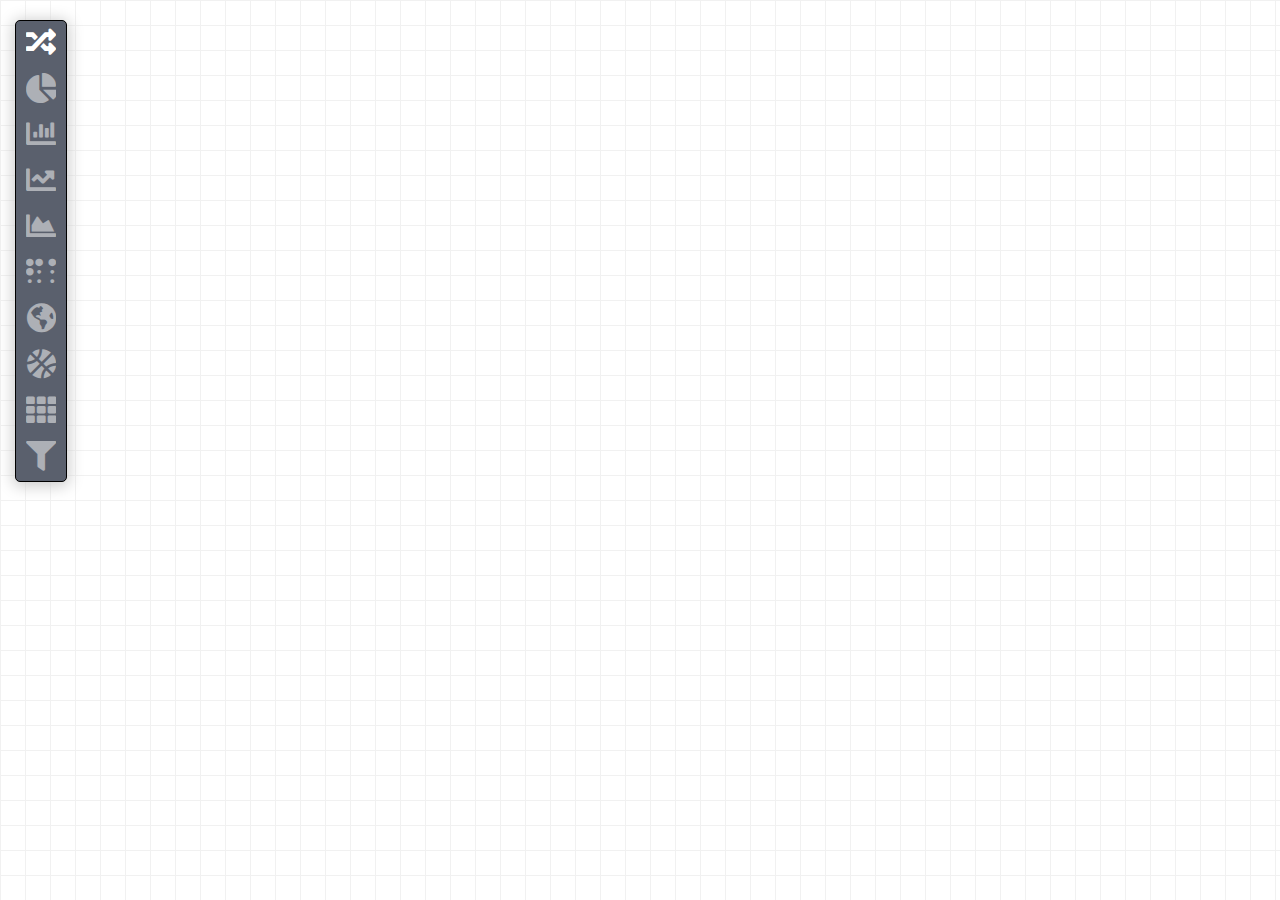
==== commit ff454c14: "Fixed redirect logic for serverless demos in index.html" ====
--- a/demo/index.html
+++ b/demo/index.html
@@ -95,12 +95,16 @@
 window.onload = function() {
 
 
-  //Ensure that the path ends with a "/" character. Redirect browser as needed
+  //If this file is served from a webserver, ensure that the path ends with
+  //a "/" character. Redirect browser as needed
     var path = window.location.pathname;
     var idx = path.lastIndexOf("/");
     if (idx!==path.length-1){
-        window.location.replace(window.location.origin + path + "/");
-        return;
+        idx = path.substring(idx).lastIndexOf(".");
+        if (idx===-1){
+            window.location.replace(window.location.origin + path + "/");
+            return;
+        }
     }
 
 
--- a/themes/default.css
+++ b/themes/default.css
@@ -475,6 +475,28 @@
 }
 
 
+/**************************************************************************/
+/** Color Menu Pulldown
+/**************************************************************************/
+/** The following classes are used to tweak the javaxt.dhtml.ComboBox for
+ *  color pulldowns
+ */
+
+.form-input-menu-color {
+    height: 22px;
+    border-radius: 2px;
+    position: relative;
+}
+
+.form-input-menu-item .form-input-menu-color {
+    position: relative;
+    top: 50%;
+    -webkit-transform: translateY(-50%);
+    -ms-transform: translateY(-50%);
+    transform: translateY(-50%);
+}
+
+
 
 /**************************************************************************/
 /** Chart Editor
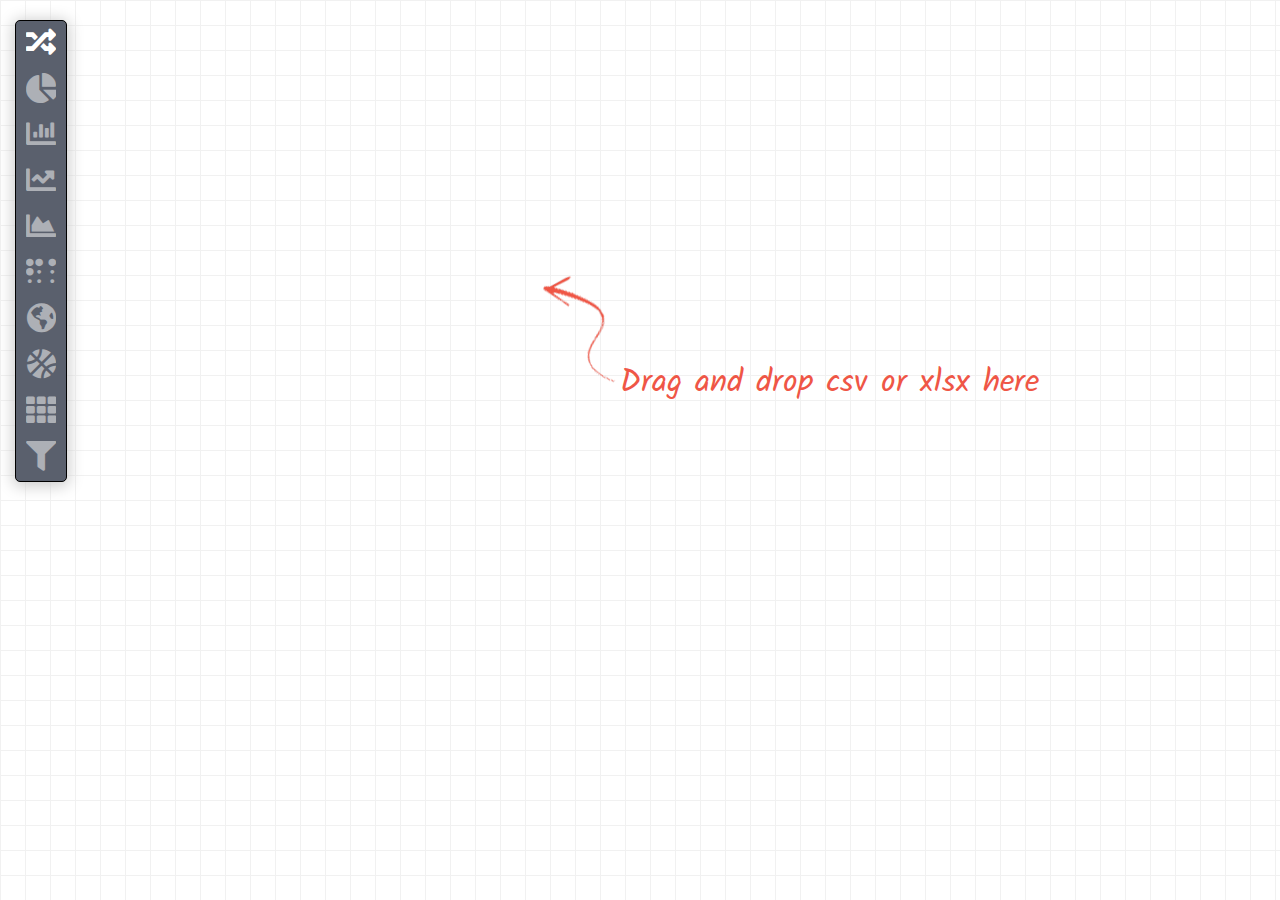
==== commit f04743f8: "Added arrow/hint to the demo" ====
--- a/demo/index.html
+++ b/demo/index.html
@@ -116,6 +116,22 @@
     var explorer = new bluewave.Explorer(document.body);
     explorer.update();
 
+
+  //Create arrow/hint
+    var hint = javaxt.dhtml.utils.createElement("div", document.body, "hint-arrow");
+    hint.style.opacity = 0;
+    setTimeout(()=>{
+        hint.style.opacity = 1;
+    }, 300);
+
+
+  //Show/hide arrow as nodes are added or removed from explorer
+    explorer.onChange = function(){
+        var numNodes = Object.keys(explorer.getNodes()).length;
+        if (numNodes===0) hint.style.opacity = 1;
+        else hint.style.opacity = 0;
+    };
+
 };
 </script>
 
--- a/themes/default.css
+++ b/themes/default.css
@@ -530,168 +530,9 @@
     padding: 0;
 }
 
-
-/**************************************************************************/
-/** Color Picker
-/**************************************************************************/
-/** Default style for the color picker callout that appears in some of the
- *  chart editors (e.g. MapChart))
- */
-.color-picker-header {
-    padding: 10px 0 4px;
-}
-
-.color-picker-option {
-    width: 50px;
-    height: 50px;
-    float: left;
-    margin: 2px;
-    cursor: pointer;
-}
-
-.color-picker-option:hover {
-    border-color: rgba(82, 168, 236, 0.8);
-    box-shadow: 0 1px 1px rgba(0, 0, 0, 0.075) inset, 0 0 8px rgba(82, 168, 236, 0.6);
-    outline: 0 none;
-}
-
-.color-picker-option .fas.fa-check {
-    color:#fff;
-    font-size: 25px;
-    padding: 13px;
-}
-
-.color-picker-new-option {
-    background-color: #fff;
-    border: 2px dashed #ccc;
-    height: 46px;
-}
-
-.color-picker-new-option .fas.fa-plus {
-    font-size: 30px;
-    color: #ccc;
-    margin: 8px 0 0 10px;
-}
-
-.color-picker-callout-panel, .color-picker-callout-arrow {
-    border: 1px solid #adadad;
-    background: #fff;
-    cursor: pointer;
-}
-
-.color-picker-callout-panel {
-    overflow: hidden;
-    background: none;
-    border: 0px none;
-    border-radius: 5px;
-    box-shadow: 0 12px 14px 0 rgba(0, 0, 0, 0.2), 0 13px 20px 0 rgba(0, 0, 0, 0.2);
-}
-
-.color-picker-callout-arrow {
-    width: 12px;
-    height: 12px;
-    padding: 12px;
-}
-
-
-
-/**************************************************************************/
-/** Toolbar Icons
-/**************************************************************************/
-/** Default styles for icons that appear in the toolbar in some of the
- *  chart editors (e.g. FilterEditor)
- */
-.toolbar-button-icon.fas {
-    color: #5a606d;
-    font-size: 16px;
-}
-
-.toolbar-button-icon.fas.fa-check-square {
-    color: green;
-}
-
-/*
-.toolbar-button-icon.fas.fa-trash {
-    color: #8c6c6c;
-}
-*/
-
-.toolbar-button-icon.fas.fa-copy {
-    color: #b59d71;
-}
-
-.toolbar-button-icon.fas.fa-plus-circle {
-    color: #008000; /*green*/
-}
-
-.toolbar-button-icon.fas.fa-folder-open {
-    color: #d19f0b; /*yellow*/
-}
-
-.toolbar-button-icon.fas.fa-edit {
-    color: #8f4f00; /*brown*/
-    color: #0f6391;
-}
-
-.toolbar-button-icon.fas.fa-sync-alt {
-    color: #007cba; /*blue*/
-}
-
-.toolbar-button-icon.fas.fa-play {
-    color: #008000; /*green*/
-}
-
-.toolbar-button-icon.fas.fa-stop {
-    color: #000000;
-}
-
-.toolbar-button-icon.fas.fa-times {
-    color: #b11818; /*red - same color as search-bar-cancel*/
-    font-size: 21px;
-}
-
-
-
-
-
-/**************************************************************************/
-/** D3 SVG Styles
-/**************************************************************************/
-
-svg text {
-    -webkit-user-select: none;
-    -moz-user-select: none;
-    -o-user-select: none;
-    -ms-user-select: none;
-    -khtml-user-select: none;
-    user-select: none;
-}
-
-
-.svg-container {
-  display: inline-block;
-  position: relative;
-  width: 100%;
-  height: 100%;
-  vertical-align: top;
-  overflow: hidden;
-}
-.svg-content-responsive {
-  display: inline-block;
-  position: absolute;
-  left: 0;
-}
-
-
-.line {
-  fill: none;
-  stroke: steelblue;
-  stroke-width: 2px;
-}
-.line:hover {
-  stroke-width: 4px;
-}
-
+/**************************************************************************/
+/** Chart Title
+/**************************************************************************/
 
 .chart-title {
     color: #000;
@@ -713,6 +554,214 @@
     color: #8c8c8c;
     font-size: 13px;
 }
+
+
+/**************************************************************************/
+/** Chart Legend
+/**************************************************************************/
+
+.chart-legend {
+    position: absolute;
+    right: 10px;
+    top: 15px;
+    z-index: 2;
+    background-color: #fff;
+    padding: 5px 7px;
+    border: 1px solid #dcdcdc;
+    border-radius: 5px;
+    text-align: left;
+    overflow: hidden;
+    max-height: 250px;
+    overflow-y: auto;
+    box-shadow: 0px 2px 7px 0px rgb(0 0 0 / 17%);
+}
+
+.chart-legend > div {
+   position: relative;
+   overflow: hidden;
+}
+
+.chart-legend .dot {
+    content: "";
+    width: 16px;
+    height: 16px;
+    background-color: #dcdcdc;
+    vertical-align:middle;
+    border-radius: 50%;
+    margin: 3px 5px 0 0;
+    float:left;
+    display: inline-block;
+    border: 1px solid #dcdcdc;
+}
+
+.chart-legend span {
+   font-size: 12px;
+}
+
+
+
+
+/**************************************************************************/
+/** Color Picker
+/**************************************************************************/
+/** Default style for the color picker callout that appears in some of the
+ *  chart editors (e.g. MapChart))
+ */
+.color-picker-header {
+    padding: 10px 0 4px;
+}
+
+.color-picker-option {
+    width: 50px;
+    height: 50px;
+    float: left;
+    margin: 2px;
+    cursor: pointer;
+}
+
+.color-picker-option:hover {
+    border-color: rgba(82, 168, 236, 0.8);
+    box-shadow: 0 1px 1px rgba(0, 0, 0, 0.075) inset, 0 0 8px rgba(82, 168, 236, 0.6);
+    outline: 0 none;
+}
+
+.color-picker-option .fas.fa-check {
+    color:#fff;
+    font-size: 25px;
+    padding: 13px;
+}
+
+.color-picker-new-option {
+    background-color: #fff;
+    border: 2px dashed #ccc;
+    height: 46px;
+}
+
+.color-picker-new-option .fas.fa-plus {
+    font-size: 30px;
+    color: #ccc;
+    margin: 8px 0 0 10px;
+}
+
+.color-picker-callout-panel, .color-picker-callout-arrow {
+    border: 1px solid #adadad;
+    background: #fff;
+    cursor: pointer;
+}
+
+.color-picker-callout-panel {
+    overflow: hidden;
+    background: none;
+    border: 0px none;
+    border-radius: 5px;
+    box-shadow: 0 12px 14px 0 rgba(0, 0, 0, 0.2), 0 13px 20px 0 rgba(0, 0, 0, 0.2);
+}
+
+.color-picker-callout-arrow {
+    width: 12px;
+    height: 12px;
+    padding: 12px;
+}
+
+
+
+/**************************************************************************/
+/** Toolbar Icons
+/**************************************************************************/
+/** Default styles for icons that appear in the toolbar in some of the
+ *  chart editors (e.g. FilterEditor)
+ */
+.toolbar-button-icon.fas {
+    color: #5a606d;
+    font-size: 16px;
+}
+
+.toolbar-button-icon.fas.fa-check-square {
+    color: green;
+}
+
+/*
+.toolbar-button-icon.fas.fa-trash {
+    color: #8c6c6c;
+}
+*/
+
+.toolbar-button-icon.fas.fa-copy {
+    color: #b59d71;
+}
+
+.toolbar-button-icon.fas.fa-plus-circle {
+    color: #008000; /*green*/
+}
+
+.toolbar-button-icon.fas.fa-folder-open {
+    color: #d19f0b; /*yellow*/
+}
+
+.toolbar-button-icon.fas.fa-edit {
+    color: #8f4f00; /*brown*/
+    color: #0f6391;
+}
+
+.toolbar-button-icon.fas.fa-sync-alt {
+    color: #007cba; /*blue*/
+}
+
+.toolbar-button-icon.fas.fa-play {
+    color: #008000; /*green*/
+}
+
+.toolbar-button-icon.fas.fa-stop {
+    color: #000000;
+}
+
+.toolbar-button-icon.fas.fa-times {
+    color: #b11818; /*red - same color as search-bar-cancel*/
+    font-size: 21px;
+}
+
+
+
+
+
+/**************************************************************************/
+/** D3 SVG Styles
+/**************************************************************************/
+
+svg text {
+    -webkit-user-select: none;
+    -moz-user-select: none;
+    -o-user-select: none;
+    -ms-user-select: none;
+    -khtml-user-select: none;
+    user-select: none;
+}
+
+
+.svg-container {
+  display: inline-block;
+  position: relative;
+  width: 100%;
+  height: 100%;
+  vertical-align: top;
+  overflow: hidden;
+}
+.svg-content-responsive {
+  display: inline-block;
+  position: absolute;
+  left: 0;
+}
+
+
+.line {
+  fill: none;
+  stroke: steelblue;
+  stroke-width: 2px;
+}
+.line:hover {
+  stroke-width: 4px;
+}
+
 
 .tick {
     font-size: 10px;
--- a/demo/demo.css
+++ b/demo/demo.css
@@ -1,4 +1,5 @@
 @import url(https://fonts.googleapis.com/css?family=Open+Sans);
+@import url('https://fonts.googleapis.com/css2?family=Kalam:wght@300&display=swap');
 
 html, body {
     height:100%;
@@ -12,4 +13,28 @@
 
 body, textarea, input, select, td, th {
     font-family: 'Open Sans',helvetica,arial,verdana,sans-serif;
-}+}
+
+
+/**************************************************************************/
+/** Hint Arrow and Label
+/**************************************************************************/
+
+.hint-arrow {
+    position: absolute;
+    left: 42%;
+    top: 30%;
+    background: url(images/arrow.png) no-repeat;
+    width: 85px;
+    height: 120px;
+    color: #ef5646;
+    font-size: 32px;
+    font-family: 'Kalam', cursive;
+    transition: 1.2s;
+}
+.hint-arrow:after {
+    content:"Drag and drop csv or xlsx here";
+    line-height: 225px;
+    margin: 0 0 0 82px;
+    white-space: nowrap;
+}
